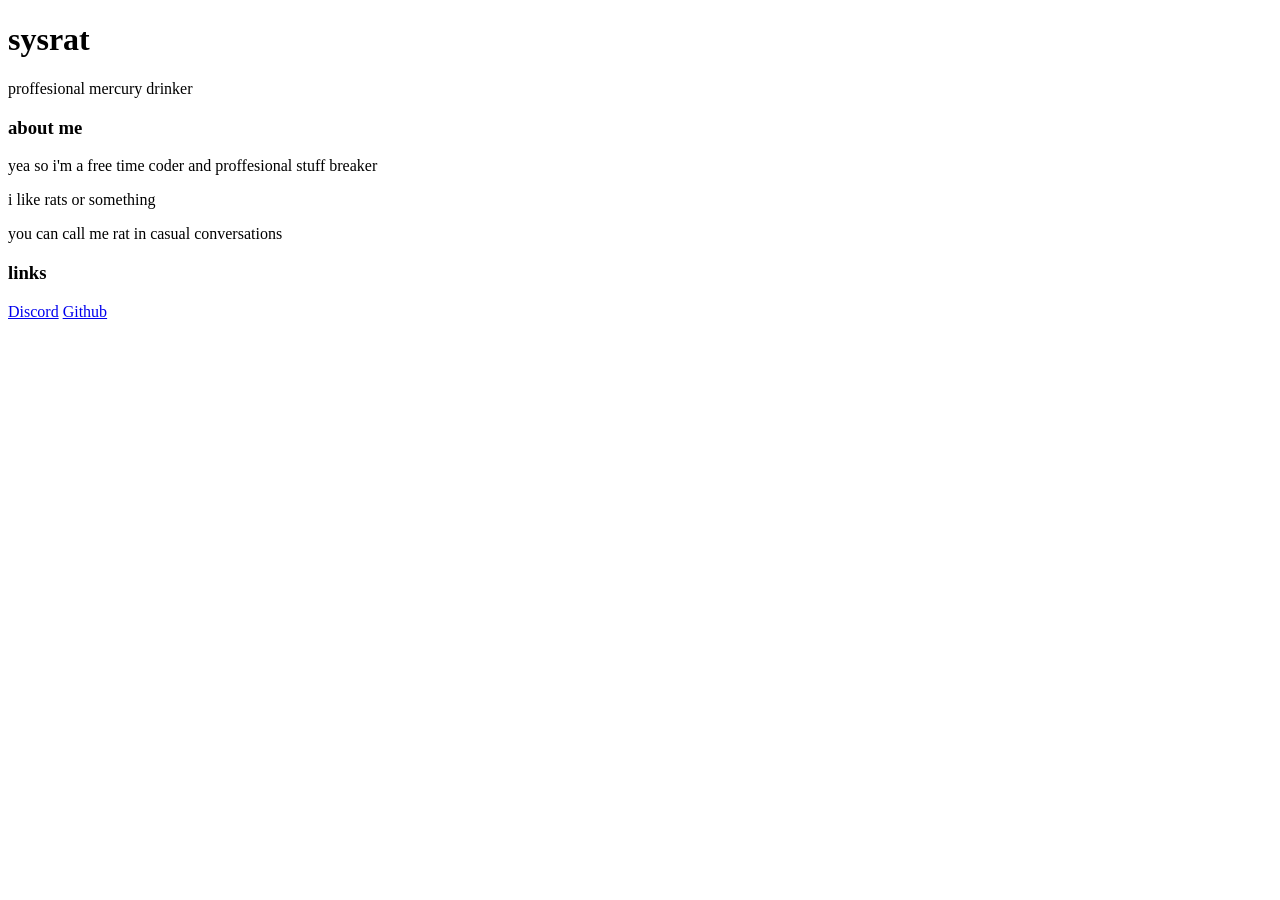
==== index.html @ bf168d92 "Fix GitHub link in index.html" ====
<!doctype html>
<html>
  <head>
      <meta charset="utf-8">
      <meta name="viewport" content="width=device-width, initial-scale=1">

      <title>sysrat</title>

      <meta name="description" content="sysrat - automation, code experiments and controlled chaos">
      <meta name="author" content="sysrat">

      <link rel="stylesheet" href="style.css">
  </head>
  <body>
    <header>
      <h1>sysrat</h1>
      <p>proffesional mercury drinker</p>
    </header>
    
    <section>
      <h3>about me</h3>
      <p>yea so i'm a free time coder and proffesional stuff breaker</p>
      <p>i like rats or something</p>
      <p>you can call me rat in casual conversations</p>
    </section>

    <section>
      <h3>links</h3>
      <a href="https://discord.com/users/1404407656101187605">Discord</a>
      <a href="https://github.com/sysrat-dev">Github</a>
    </section>
  </body>
</html>
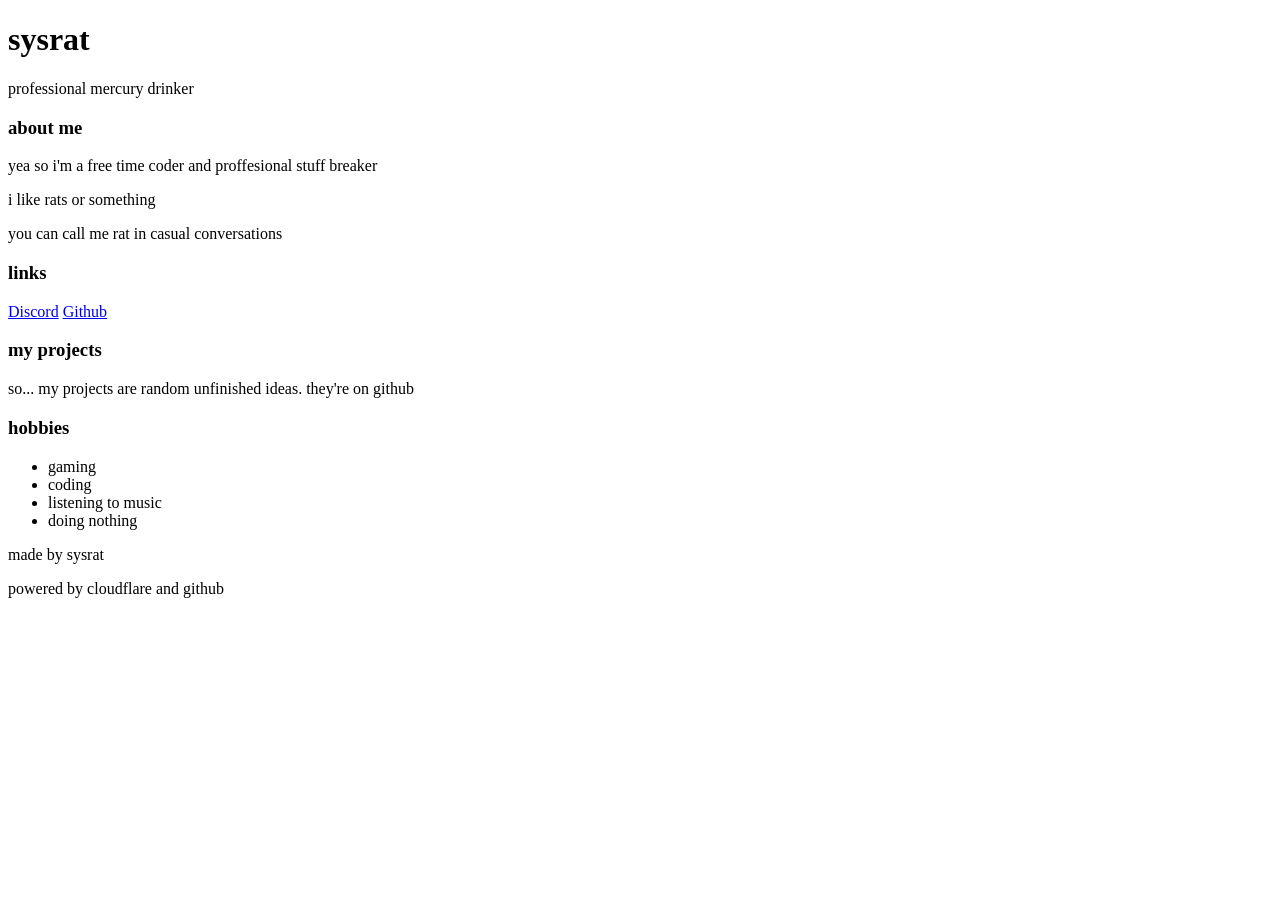
==== commit cdc2aa49: "Fix spelling error in index.html Corrected spelling of 'proffesional' to 'professional' in the heade" ====
--- a/index.html
+++ b/index.html
@@ -6,7 +6,6 @@
 
       <title>sysrat</title>
 
-      <meta name="description" content="sysrat - automation, code experiments and controlled chaos">
       <meta name="author" content="sysrat">
 
       <link rel="stylesheet" href="style.css">
@@ -14,9 +13,10 @@
   <body>
     <header>
       <h1>sysrat</h1>
-      <p>proffesional mercury drinker</p>
+      <p>professional mercury drinker</p>
     </header>
-    
+
+    <main>
     <section>
       <h3>about me</h3>
       <p>yea so i'm a free time coder and proffesional stuff breaker</p>
@@ -29,5 +29,24 @@
       <a href="https://discord.com/users/1404407656101187605">Discord</a>
       <a href="https://github.com/sysrat-dev">Github</a>
     </section>
+      <section>
+        <h3>my projects</h3>
+        <p>so... my projects are random unfinished ideas. they're on github</p>
+      </section>
+      <section>
+        <h3>hobbies</h3>
+        <ul>
+          <li>gaming</li>
+          <li>coding</li>
+          <li>listening to music</li>
+          <li>doing nothing</li>
+        </ul>
+      </section>
+    </main>
+    
+    <footer>
+      <p>made by sysrat</p>
+      <p>powered by cloudflare and github</p>
+    </footer>
   </body>
 </html>
